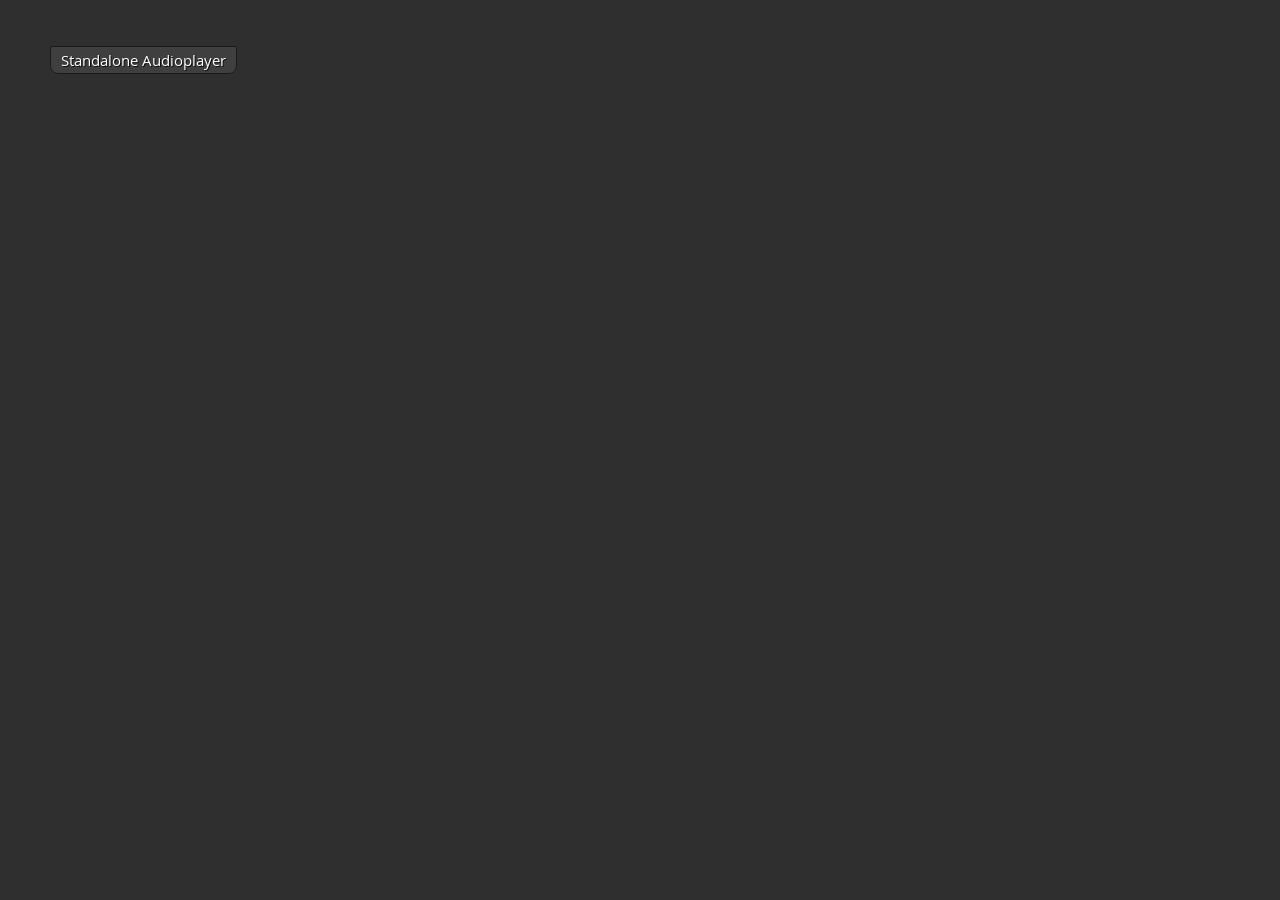
==== start.html @ 3c02f6eb "Update to compact version This branch is designed as a compact standalone version with its own windo" ====
<!DOCTYPE html>
<html lang="en">
<head>
<title>Link example</title>
<link rel="stylesheet" href="css/style.css"/>
<link rel="stylesheet" href="opensans/opensans.css"/>
</head>
<body>
<div style="margin: 50px;">
 <a class="sta" href="index.html" onclick="playerOpen(this);this.blur();return false;" target="_blank" title="In separatem Fenster oeffnen">Standalone Audioplayer</a>
</div>
<script type="text/javascript">
function playerOpen(sta){
    var x = screen.width/2 - 350/2;
    var y = screen.height/2 - 640/2;
    window.open(sta.href, 'sharegplus','height=640,width=350,left='+x+',top='+y);
}
</script>
</body>
</html>
---- css/style.css ----
body {
        background: #2F2F2F;
        font-family: OpenSans;
        font-size: 14px;
        color: #fff;
        font-weight: normal;
        padding: 0;
        margin: 0;
}
.content {
        position: relative;
        width: 330px;
        height: 560px;
}

.sta {
        background: #3F3F3F;
        font-size: 15px;
        color:#fff;
        text-decoration: none;
        padding: 3px 10px;
        border: solid 1px #1a1a1a;
        border-bottom-right-radius: 8px;
        border-bottom-left-radius: 8px;
        text-shadow: 1px 1px rgba(0, 0, 0, 0.8);
}

.sta:hover {
        background: #4F4F4F;
}

#playlist {
        position: absolute;
        top: 63px;
        left: 23px;
        z-index: 22;
}

.tooltip {
        text-align: center;
        background: #333333;
        display: none;
        position: absolute;
        top: 224px;
        left: 30px;
        min-width: 210px;
        max-width: 250px;
        overflow: hidden;
        z-index: 99;
}

.tooltip p {
        font-size: 13px;
        margin-top: 5px;
        margin-left: 14px;
}

:hover + .tooltip {
        display: block;
}

.tooltip::before {
        font: var(--fa-font-solid);
        content: "\f04b";
        size: 14px;
        float: left;
        padding-top: 4px;
        padding-right: 4px;
        padding-left: 0;
}

.player {
        background: rgba(146, 146, 146, 0.03);
        width: 300px;
        height: 502px;
        display: flex;
        align-items: center;
        flex-direction: column;
        justify-content: center;
        border-radius: 5px;
        margin-left: 15px;                     
        z-index: 1;
}

.details {
        display: flex;
        align-items: center;
        flex-direction: column;
        justify-content: center;
}

.track-art {
        margin-top: 10px;
        height: 200px;
        width: 200px;
        background-image: URL("https://images.pexels.com/photos/262034/pexels-photo-262034.jpeg?auto=compress&cs=tinysrgb&dpr=3&h=750&w=1260");
        background-size: cover;
        background-position: center;
        border: inset 2px #CFCFCF;
        border-radius: 2%;
}

.now-playing {
        font-size: 0.9rem;
}

.track-name {
        margin-top: 10px;
}

.track-artist {
        font-size: 13px;
        margin-top: 5px;
}

.track-number {
        position: relative;
        opacity: 0.8;
}

#range_value {
        font-size: 11px;
        margin-bottom: -8px;
        margin-top: -5px;
}

.buttons {
        display: flex;
        flex-direction: row;
        align-items: center;
}

.playpause-track, .prev-track, .next-track {
        padding: 25px;
        opacity: 0.8;
      /* Smoothly transition the opacity */
        transition: opacity .2s;
}

.playpause-track:hover, .prev-track:hover, .next-track:hover, .track-number:hover {
        opacity: 1.0;
}

.slider_container {
        width: 75%;
        max-width: 280px;
        display: flex;
        justify-content: center;
        align-items: center;
}
    /* Modify the appearance of the slider */
.seek_slider, .volume_slider {
        -webkit-appearance: none;
        -moz-appearance: none;
        appearance: none;
        height: 6px;
        background: Silver;
        border: solid 1px #3F3F3F;
        border-radius: 4px;
        opacity: 0.8;
        -webkit-transition: .2s;
        -moz-transition: .2s;
        -o-transition: .2s;
        transition: opacity .2s;
}
    /* Modify the appearance of the slider thumb */
.seek_slider::-webkit-slider-thumb, .volume_slider::-webkit-slider-thumb {
        -webkit-appearance: none;
        -moz-appearance: none;
        appearance: none;
        width: 11px;
        height: 21px;
        background: white;
        border: solid 2px #3b255a;
        border-radius: 8px;
        cursor: pointer;
}

.seek_slider::-webkit-slider-thumb {
        width: 16px;
        height: 16px;
        border-radius: 50%;
}

.seek_slider:hover, .volume_slider:hover {
        opacity: 1.0;
}

.seek_slider {
        width: 70%;
}

.volume_slider {
        width: 35%;
}

.current-time, .total-duration {
        padding: 10px;
}

.fa-volume-down,  .fa-volume-up {
        padding: 10px;
}

.fa-play-circle, .fa-pause-circle, .fa-step-forward, .fa-step-backward, .sta , .track-number{
        cursor: pointer;
}
---- opensans/opensans.css ----
@font-face {
        font-family: 'OpenSans';
        font-display: block;
        font-weight: 400;
        src: url('OpenSans-Regular-webfont.eot?iefix') format('embedded-opentype'), url('OpenSans-Regular-webfont.woff') format('woff'), url('OpenSans-Regular-webfont.ttf') format('truetype'), url('OpenSans-Regular-webfont.svg#webfont') format('svg');
}
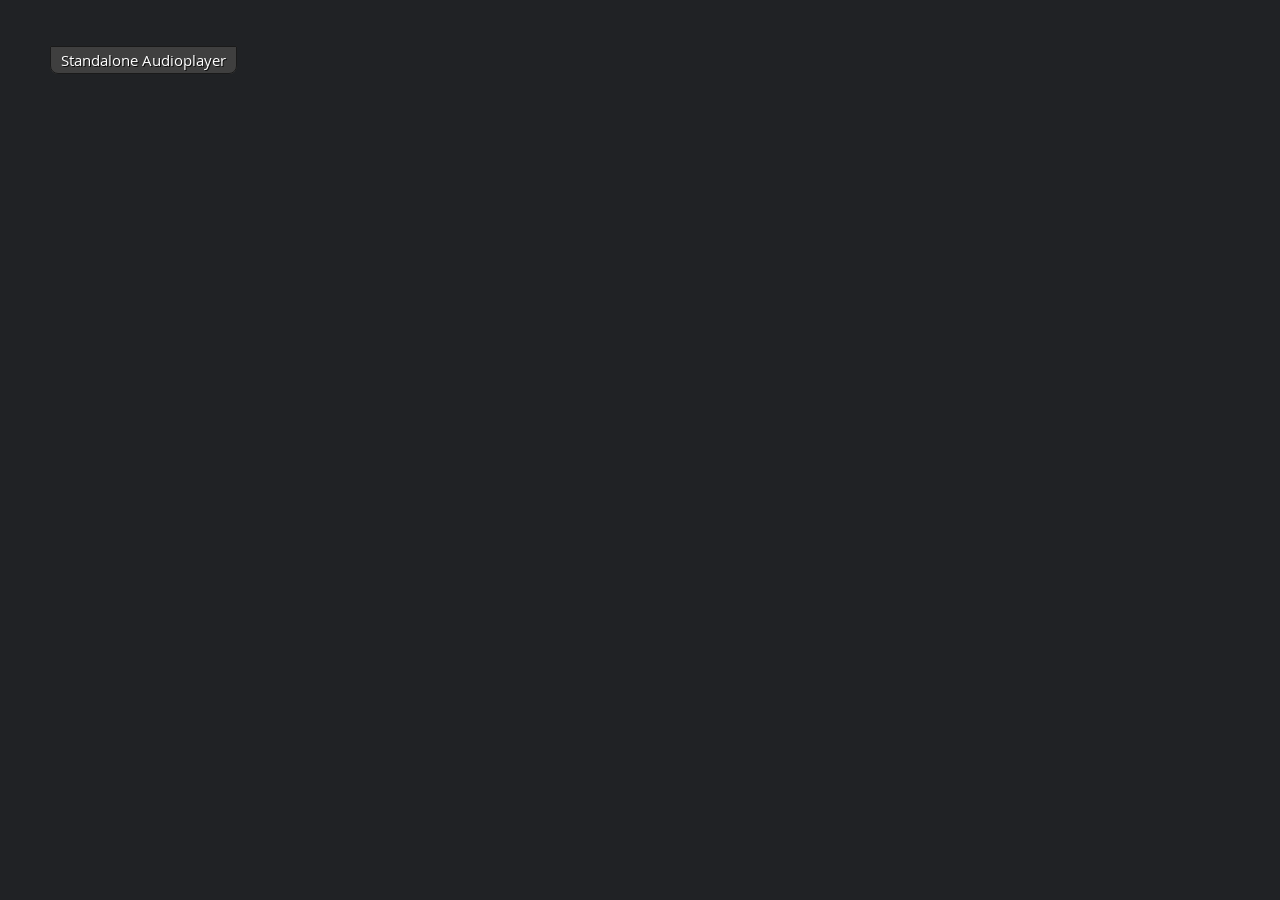
==== commit 2ec308f7: "Update start.html" ====
--- a/start.html
+++ b/start.html
@@ -7,7 +7,7 @@
 </head>
 <body>
 <div style="margin: 50px;">
- <a class="sta" href="index.html" onclick="playerOpen(this);this.blur();return false;" target="_blank" title="In separatem Fenster oeffnen">Standalone Audioplayer</a>
+ <a class="sta" href="index.html" onclick="playerOpen(this);this.blur();return false;" target="_blank" title="Open in a separate window">Standalone Audioplayer</a>
 </div>
 <script type="text/javascript">
 function playerOpen(sta){
@@ -17,4 +17,4 @@
 }
 </script>
 </body>
-</html>+</html>
--- a/css/style.css
+++ b/css/style.css
@@ -1,5 +1,5 @@
 body {
-        background: #2F2F2F;
+        background: #202225;
         font-family: OpenSans;
         font-size: 14px;
         color: #fff;
@@ -38,7 +38,7 @@
 
 .tooltip {
         text-align: center;
-        background: #333333;
+        background: #242629;
         display: none;
         position: absolute;
         top: 224px;
@@ -204,4 +204,4 @@
 
 .fa-play-circle, .fa-pause-circle, .fa-step-forward, .fa-step-backward, .sta , .track-number{
         cursor: pointer;
-}+}
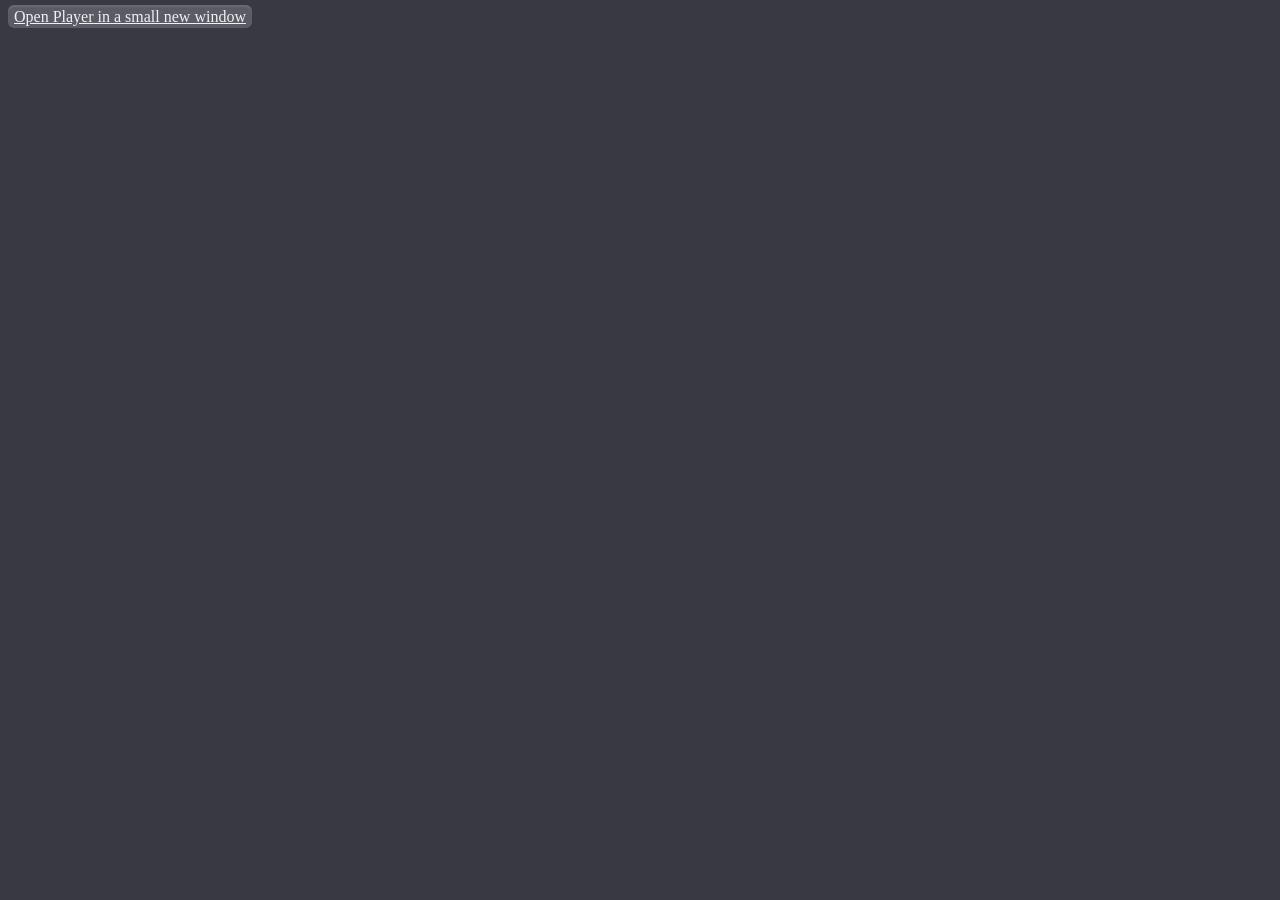
==== commit 182c02c8: "Add files via upload" ====
--- a/start.html
+++ b/start.html
@@ -1,20 +1,34 @@
+<!--
+ * @package compact-music-player
+ * @author sayantanm19
+ * @author Zwiebus
+-->
 <!DOCTYPE html>
 <html lang="en">
 <head>
-<title>Link example</title>
-<link rel="stylesheet" href="css/style.css"/>
-<link rel="stylesheet" href="opensans/opensans.css"/>
+  <meta charset="utf-8">
+  <link rel="stylesheet" href="css/style.css"/>
+  <title>Open Compact Audio Player</title>
+  <script type="text/javascript">
+function playerOpen(url,width,height,options,name) {
+  var isChromium = window.chrome,
+  isOpera = window.navigator.userAgent.indexOf("OPR") > -1 || window.navigator.userAgent.indexOf("Opera") > -1;
+  if(isChromium !== null && isOpera == true){
+   width = width ? width : 360;
+   height = height ? height : 360;
+   options = options ? options : 'resizable=no,toolbar=0,menuebar=0,location=no,status=no';
+   name = name ? name : 'Audioplayer';
+   window.open(url,name,'screenX='+(screen.width-width)/2+',screenY='+(screen.height-height)/2+',width='+width+',height='+height+','+options );
+  } else {
+   width = width ? width : 340;
+   height = height ? height : 340;
+   options = options ? options : 'resizable=no,toolbar=0,menuebar=0,location=no,status=no';
+   name = name ? name : 'Audioplayer';
+   window.open(url,name,'screenX='+(screen.width-width)/2+',screenY='+(screen.height-height)/2+',width='+width+',height='+height+','+options )
+  }
+};
+  </script>
 </head>
 <body>
-<div style="margin: 50px;">
- <a class="sta" href="index.html" onclick="playerOpen(this);this.blur();return false;" target="_blank" title="Open in a separate window">Standalone Audioplayer</a>
-</div>
-<script type="text/javascript">
-function playerOpen(sta){
-    var x = screen.width/2 - 350/2;
-    var y = screen.height/2 - 640/2;
-    window.open(sta.href, 'sharegplus','height=640,width=350,left='+x+',top='+y);
-}
-</script>
-</body>
-</html>
+<a class="showhide" href="index.html" onclick="playerOpen(this.href);this.blur();return false;" target="_blank" rel="noopener" title="">Open Player in a small new window</a>
+</body>
--- a/css/style.css
+++ b/css/style.css
@@ -1,207 +1,271 @@
+/*
+ * @package compact-js-music-player
+ * @author sayantanm19
+ * @author Zwiebus
+*/
+/* Use body only if the player isn't integrated into your website */
+
 body {
-        background: #202225;
+        background-color: #393942;
+}
+
+#fileInput, #player {
+        display: none;
+}
+.file {
+        position: absolute;
+        top: 44px;
+        right: 5px;
+}
+.error {
+        position: absolute;
+        top: 5px;
+        left: 5px;
+        font-size: 13px;
+        width: 287px;
+        padding: 10px;
+        color: #f99090;
+        text-align: left;
+        background: #393942;
+        border: 1px solid #4f525a;
+        border-radius: 3px;
+        z-index: 990;
+}
+.closeerror {
+        position: absolute;
+        top: 12px;
+        right: 12px;
+        font-size: 16px;
+        font-weight: bold;
+        background: #393942;
+        padding: 0 5px;
+        border: 1px solid #4f525a;
+        border-radius: 5px;
+        z-index: 1000;
+        cursor: pointer;
+}
+.closeerror:hover {
+        background: #41414b;
+}
+/*Display cover when hover playlist track */
+.tooltipimg .cover {
+        display:none;
+}
+.tooltipimg .cover img {
+        max-height: 80px;
+        max-width: 80px;
+        border-radius: 2px;
+        cursor: pointer;
+        z-index: 999;
+}
+.tooltipimg:hover .cover {
+        display: block;
+        position: absolute;
+        bottom: 1px;
+        right: 7px;
+        z-index:1000;
+}
+.player {
+        position: relative;
+        color: #d8dbe7;
+        font-size: 14px;
         font-family: OpenSans;
-        font-size: 14px;
+        background-color: #393942;
+        margin: 0 auto; /* Use only if the player isn't integrated into your website */
+        width: 320px;
+        border: 1px solid #4f525a;
+        border-radius: 6px;
+        box-sizing: border-box;
+}
+.playlist {
+        scrollbar-color: #777 #888;   /* Firefox */
+        scrollbar-width: thin;
+        background: #3e3e46;
+        overflow-y: auto;
+        /* overflow-x: hidden; /* comment in if you wish autoscroll for long trackmames */
+        max-height: 250px;
+        margin: 6px;
+        border: 1px solid #4f525a;
+        border-radius: 3px;
+        box-sizing: border-box;
+        outline-offset: -2px;
+}
+.playlist::-webkit-scrollbar {
+        width: 8px;
+}
+.playlist::-webkit-scrollbar-track {
+        background: #888;
+        box-shadow: inset 0 0 2px #ffe;
+        -webkit-border-radius: 8px;
+        border-radius: 8px;
+}
+.playlist::-webkit-scrollbar-thumb {
+        background: #777;
+        -webkit-border-radius: 8px;
+        border-radius: 8px;
+}
+.playlist::-webkit-scrollbar-thumb:hover {
+        background: #555;
+}
+.playlist::-webkit-scrollbar-thumb:active {
+        background: #444;
+}
+.track-name {
         color: #fff;
-        font-weight: normal;
-        padding: 0;
-        margin: 0;
-}
-.content {
-        position: relative;
-        width: 330px;
-        height: 560px;
-}
-
-.sta {
-        background: #3F3F3F;
-        font-size: 15px;
-        color:#fff;
-        text-decoration: none;
-        padding: 3px 10px;
-        border: solid 1px #1a1a1a;
-        border-bottom-right-radius: 8px;
-        border-bottom-left-radius: 8px;
-        text-shadow: 1px 1px rgba(0, 0, 0, 0.8);
-}
-
-.sta:hover {
-        background: #4F4F4F;
-}
-
-#playlist {
-        position: absolute;
-        top: 63px;
-        left: 23px;
-        z-index: 22;
-}
-
-.tooltip {
+        font-size: 16px;
+        margin-top: 5px;
+        height: 38px;
         text-align: center;
-        background: #242629;
-        display: none;
-        position: absolute;
-        top: 224px;
-        left: 30px;
-        min-width: 210px;
-        max-width: 250px;
-        overflow: hidden;
-        z-index: 99;
-}
-
-.tooltip p {
-        font-size: 13px;
-        margin-top: 5px;
-        margin-left: 14px;
-}
-
-:hover + .tooltip {
-        display: block;
-}
-
-.tooltip::before {
-        font: var(--fa-font-solid);
-        content: "\f04b";
-        size: 14px;
-        float: left;
-        padding-top: 4px;
-        padding-right: 4px;
-        padding-left: 0;
-}
-
-.player {
-        background: rgba(146, 146, 146, 0.03);
-        width: 300px;
-        height: 502px;
-        display: flex;
-        align-items: center;
-        flex-direction: column;
-        justify-content: center;
-        border-radius: 5px;
-        margin-left: 15px;                     
-        z-index: 1;
-}
-
+}
+.showhide {
+        cursor: pointer;
+        color: #eff0f5;
+        text-align: center;
+        background: #5a5b64;
+        padding: 3px 6px;
+        border-radius: 6px;
+        margin-bottom: 10px;
+        margin-top: -3px;
+        -webkit-box-shadow: rgb(255 255 255 / 10%) 0 2px 2px 0 inset;
+        -moz-box-shadow: rgb(255 255 255 / 10%) 0 2px 2px 0 inset;
+        box-shadow: rgb(255 255 255 / 10%) 0 2px 2px 0 inset;
+}
+.showhide:hover, .file:hover {
+        color: #f3f3f7;
+        background: #4e4f58;
+}
 .details {
         display: flex;
         align-items: center;
-        flex-direction: column;
         justify-content: center;
 }
-
-.track-art {
-        margin-top: 10px;
-        height: 200px;
-        width: 200px;
-        background-image: URL("https://images.pexels.com/photos/262034/pexels-photo-262034.jpeg?auto=compress&cs=tinysrgb&dpr=3&h=750&w=1260");
-        background-size: cover;
-        background-position: center;
-        border: inset 2px #CFCFCF;
-        border-radius: 2%;
-}
-
-.now-playing {
-        font-size: 0.9rem;
-}
-
-.track-name {
-        margin-top: 10px;
-}
-
-.track-artist {
-        font-size: 13px;
-        margin-top: 5px;
-}
-
-.track-number {
-        position: relative;
-        opacity: 0.8;
-}
-
-#range_value {
-        font-size: 11px;
-        margin-bottom: -8px;
-        margin-top: -5px;
-}
-
 .buttons {
         display: flex;
-        flex-direction: row;
+        justify-content: center;
+}
+.playpause-track, .prev-track, .next-track {
+        opacity: 0.8;
+        -webkit-transition: .2s;
+        transition: opacity .2s;
+}
+.track-number {
+        width: 100%; /* set to 200% with autoscroll */
+        /*white-space: nowrap; /* comment in if you wish autoscroll for long tracknames */
+        line-height: 20px;
+        border-bottom: 1px solid #4f525a;
+        padding-left: 4px;
+        box-sizing: border-box;
+        cursor: pointer;
+}
+.track-number:last-child {
+        border: none;
+}
+.track-number:hover {
+        background: #4c4f58;
+}
+/* If you wish to autoscroll the title of a track when its too long for the playlist
+   add 'autoscroll' to class"track-number" in index.html
+   Optional add 'small' to change font size */
+.autoscroll {
+        animation: autoscroll 10s 1s linear alternate;
+}
+@keyframes autoscroll {
+        0% {transform: translateX(0);}
+        100% {transform: translateX(-100%);}
+}
+.active {
+        color: #fff;
+        background: #585c64;
+}
+.small {
+        font-size: 12px;
+}
+.slider_container {
+        display: flex;
+        margin-top: -6px;
         align-items: center;
 }
-
-.playpause-track, .prev-track, .next-track {
-        padding: 25px;
-        opacity: 0.8;
-      /* Smoothly transition the opacity */
-        transition: opacity .2s;
-}
-
-.playpause-track:hover, .prev-track:hover, .next-track:hover, .track-number:hover {
-        opacity: 1.0;
-}
-
-.slider_container {
-        width: 75%;
-        max-width: 280px;
-        display: flex;
-        justify-content: center;
-        align-items: center;
-}
-    /* Modify the appearance of the slider */
-.seek_slider, .volume_slider {
+.volume_slider, .seek_slider {
+        position: relative;
         -webkit-appearance: none;
         -moz-appearance: none;
         appearance: none;
         height: 6px;
-        background: Silver;
-        border: solid 1px #3F3F3F;
-        border-radius: 4px;
+        background: #8a8ba7;
+        border-radius: 5px;
         opacity: 0.8;
         -webkit-transition: .2s;
-        -moz-transition: .2s;
-        -o-transition: .2s;
         transition: opacity .2s;
-}
-    /* Modify the appearance of the slider thumb */
-.seek_slider::-webkit-slider-thumb, .volume_slider::-webkit-slider-thumb {
+        z-index: 120;
+}
+.volume_slider {
+        width: 140px;
+}
+.seek_slider {
+        width: 195px;
+}
+.volume_slider::-webkit-slider-thumb, .seek_slider::-webkit-slider-thumb {
         -webkit-appearance: none;
-        -moz-appearance: none;
+        -moz-appearence: none;
         appearance: none;
+        width: 12px;
+        height: 20px;
+        background: #a1d4ff;
+        color:#7fb2ff;
+        cursor: pointer;
+        border: 1px solid #000;
+        border-radius: 30%;
+}
+input[type="range"]::-moz-range-thumb {  /* Firefox  */
         width: 11px;
-        height: 21px;
-        background: white;
-        border: solid 2px #3b255a;
-        border-radius: 8px;
-        cursor: pointer;
-}
-
-.seek_slider::-webkit-slider-thumb {
-        width: 16px;
-        height: 16px;
-        border-radius: 50%;
-}
-
-.seek_slider:hover, .volume_slider:hover {
+        height: 19px;
+        background: #a1d4ff;
+        cursor: pointer;
+        border: 1px solid #000;
+        border-radius: 30%;
+}
+.playpause-track:hover, .prev-track:hover, .next-track:hover, .volume_slider:hover, .seek_slider:hover {
         opacity: 1.0;
 }
-
-.seek_slider {
-        width: 70%;
-}
-
-.volume_slider {
-        width: 35%;
-}
-
+.fa-volume-xmark, .fa-volume-high {
+        padding: 10px 5px;
+        font-size: 18px;
+        min-width: 15px;
+        max-width: 25px;
+}
+.volumevalue, .tracknumber {
+        width: 40px;
+}
+.tracknumber {
+        margin-right: -15px;
+        margin-left: 14px
+}
+.volumevalue {
+        margin :0 10px;
+}
+.times {
+        margin-bottom: 10px;
+       /* Prevent line break when displaying total-duration as 'NaN' */
+        white-space: nowrap;
+        overflow: hidden;
+}
 .current-time, .total-duration {
-        padding: 10px;
-}
-
-.fa-volume-down,  .fa-volume-up {
-        padding: 10px;
-}
-
-.fa-play-circle, .fa-pause-circle, .fa-step-forward, .fa-step-backward, .sta , .track-number{
-        cursor: pointer;
-}
+        margin: 0 10px;
+        width: 30px;
+}
+.total-duration {
+        margin-left: 5px;
+        margin-right: 15px;
+}
+.fa-play-circle, .fa-pause-circle, .fa-step-forward, .fa-step-backward {
+        font-size: 22px;
+        padding: 0 14px;
+        cursor: pointer;
+}
+.fa-xmark {
+        font-size: 18px;
+        margin-top: 2px;
+}
+.fa {
+        color: #a1d4ff;
+}
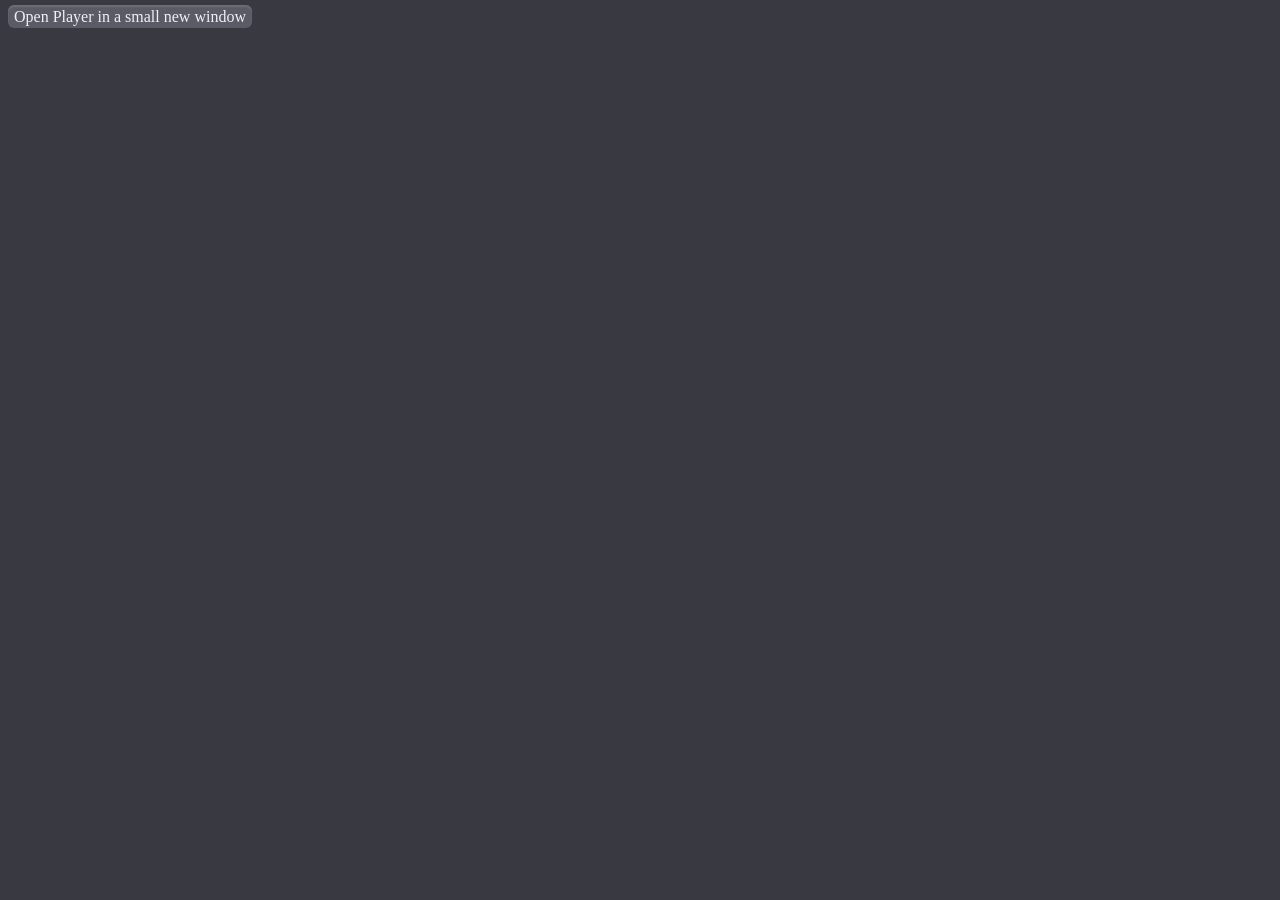
==== commit 8e3417bf: "Remove comments and clean up HTML structure" ====
--- a/start.html
+++ b/start.html
@@ -1,6 +1,5 @@
 <!--
  * @package compact-music-player
- * @author sayantanm19
  * @author Zwiebus
 -->
 <!DOCTYPE html>
@@ -31,4 +30,4 @@
 </head>
 <body>
 <a class="showhide" href="index.html" onclick="playerOpen(this.href);this.blur();return false;" target="_blank" rel="noopener" title="">Open Player in a small new window</a>
-</body>+</body>
--- a/css/style.css
+++ b/css/style.css
@@ -14,7 +14,7 @@
 }
 .file {
         position: absolute;
-        top: 44px;
+        top: 43px;
         right: 5px;
 }
 .error {
@@ -31,10 +31,11 @@
         border-radius: 3px;
         z-index: 990;
 }
-.closeerror {
-        position: absolute;
-        top: 12px;
-        right: 12px;
+.closeerror, .closepls {
+        position: absolute;
+        top: 7px;
+        right: 5px;
+        color: #f99090;
         font-size: 16px;
         font-weight: bold;
         background: #393942;
@@ -44,8 +45,11 @@
         z-index: 1000;
         cursor: pointer;
 }
-.closeerror:hover {
+.closeerror:hover. .closepls:hover {
         background: #41414b;
+}
+.closepls {
+        top: 5px;
 }
 /*Display cover when hover playlist track */
 .tooltipimg .cover {
@@ -77,18 +81,27 @@
         border-radius: 6px;
         box-sizing: border-box;
 }
-.playlist {
+.newplaylist {
+        position: absolute;
+        top: 132px;
+        left: 0;
+        padding: 2px 4px;
+        z-index: 900;
+}
+.playlist, .newplaylist {
         scrollbar-color: #777 #888;   /* Firefox */
         scrollbar-width: thin;
         background: #3e3e46;
         overflow-y: auto;
         /* overflow-x: hidden; /* comment in if you wish autoscroll for long trackmames */
-        max-height: 250px;
+        max-height: 174px;
+        width: 306px;
         margin: 6px;
         border: 1px solid #4f525a;
         border-radius: 3px;
         box-sizing: border-box;
         outline-offset: -2px;
+        opacity: 0.9;
 }
 .playlist::-webkit-scrollbar {
         width: 8px;
@@ -114,6 +127,7 @@
         color: #fff;
         font-size: 16px;
         margin-top: 5px;
+        padding: 0 4px;
         height: 38px;
         text-align: center;
 }
@@ -121,14 +135,15 @@
         cursor: pointer;
         color: #eff0f5;
         text-align: center;
+        text-decoration: none;
         background: #5a5b64;
         padding: 3px 6px;
         border-radius: 6px;
         margin-bottom: 10px;
         margin-top: -3px;
-        -webkit-box-shadow: rgb(255 255 255 / 10%) 0 2px 2px 0 inset;
-        -moz-box-shadow: rgb(255 255 255 / 10%) 0 2px 2px 0 inset;
-        box-shadow: rgb(255 255 255 / 10%) 0 2px 2px 0 inset;
+        -webkit-box-shadow: rgb(255 255 255 / 12%) 0 2px 2px 0 inset;
+        -moz-box-shadow: rgb(255 255 255 / 12%) 0 2px 2px 0 inset;
+        box-shadow: rgb(255 255 255 / 12%) 0 2px 2px 0 inset;
 }
 .showhide:hover, .file:hover {
         color: #f3f3f7;
@@ -153,7 +168,7 @@
         /*white-space: nowrap; /* comment in if you wish autoscroll for long tracknames */
         line-height: 20px;
         border-bottom: 1px solid #4f525a;
-        padding-left: 4px;
+        padding: 0 4px;
         box-sizing: border-box;
         cursor: pointer;
 }
@@ -266,6 +281,6 @@
         font-size: 18px;
         margin-top: 2px;
 }
-.fa {
+.fa, .tracknumber, .current-time, .total-duration, .volumevalue {
         color: #a1d4ff;
 }
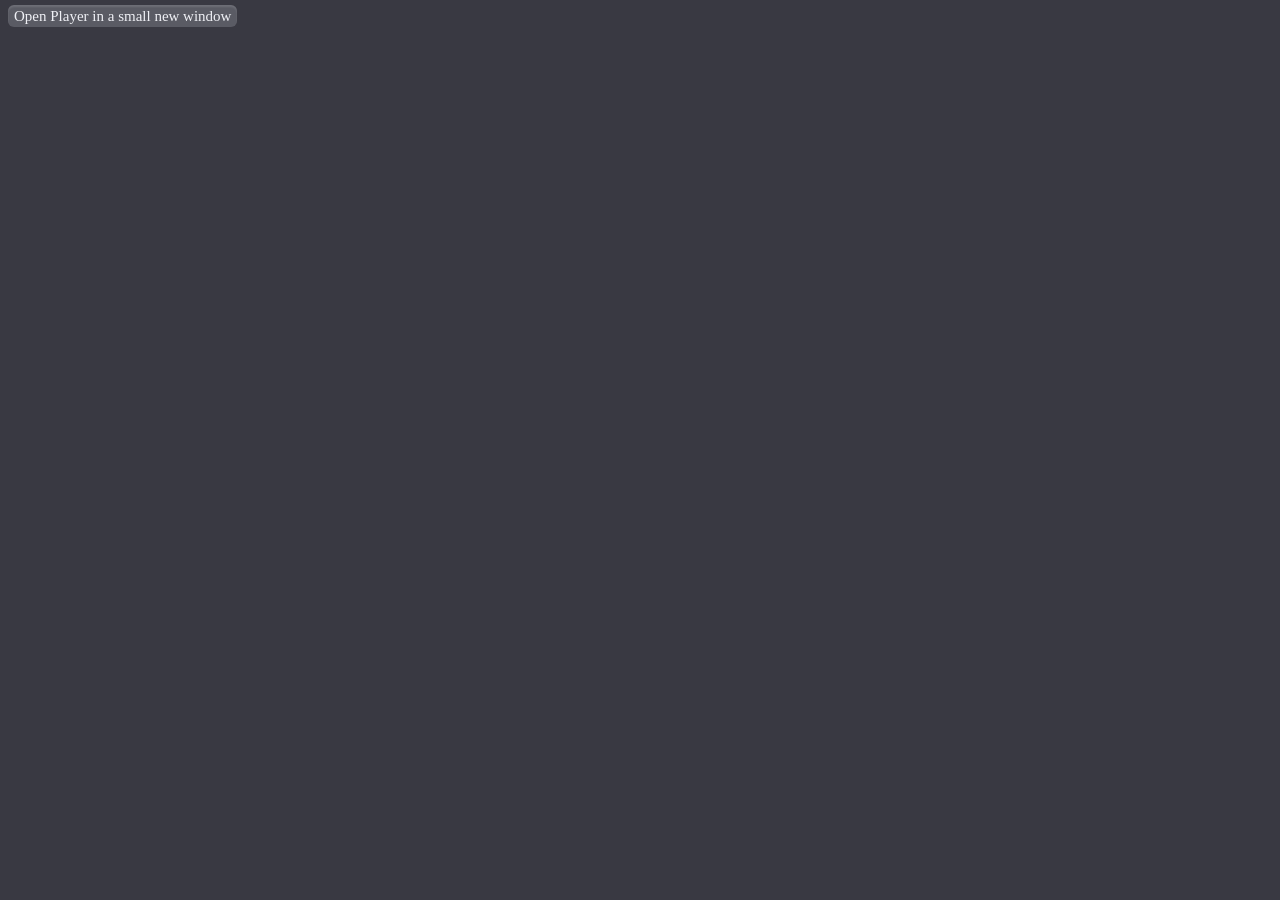
==== commit af527d39: "Refactor playerOpen function for better usability Updated playerOpen function dimensions and options" ====
--- a/start.html
+++ b/start.html
@@ -13,14 +13,14 @@
   var isChromium = window.chrome,
   isOpera = window.navigator.userAgent.indexOf("OPR") > -1 || window.navigator.userAgent.indexOf("Opera") > -1;
   if(isChromium !== null && isOpera == true){
-   width = width ? width : 360;
-   height = height ? height : 360;
+   width = width ? width : 400;
+   height = height ? height : 400;
    options = options ? options : 'resizable=no,toolbar=0,menuebar=0,location=no,status=no';
    name = name ? name : 'Audioplayer';
    window.open(url,name,'screenX='+(screen.width-width)/2+',screenY='+(screen.height-height)/2+',width='+width+',height='+height+','+options );
   } else {
-   width = width ? width : 340;
-   height = height ? height : 340;
+   width = width ? width : 380;
+   height = height ? height : 380;
    options = options ? options : 'resizable=no,toolbar=0,menuebar=0,location=no,status=no';
    name = name ? name : 'Audioplayer';
    window.open(url,name,'screenX='+(screen.width-width)/2+',screenY='+(screen.height-height)/2+',width='+width+',height='+height+','+options )
--- a/css/style.css
+++ b/css/style.css
@@ -1,28 +1,27 @@
 /*
  * @package compact-js-music-player
  * @author sayantanm19
- * @author Zwiebus
+ * @author zwiebus
 */
 /* Use body only if the player isn't integrated into your website */
 
 body {
         background-color: #393942;
+        font-family: OpenSans;
+        font-size: 15px;
 }
 
 #fileInput, #player {
         display: none;
 }
-.file {
-        position: absolute;
-        top: 43px;
-        right: 5px;
-}
 .error {
+        opacity: 1;
+        transition: opacity 0.5s ease;
         position: absolute;
         top: 5px;
         left: 5px;
         font-size: 13px;
-        width: 287px;
+        width: 307px;
         padding: 10px;
         color: #f99090;
         text-align: left;
@@ -31,11 +30,13 @@
         border-radius: 3px;
         z-index: 990;
 }
-.closeerror, .closepls {
-        position: absolute;
-        top: 7px;
-        right: 5px;
-        color: #f99090;
+.error.fading-out {
+        opacity: 0;
+}
+.closeerror {
+        position: absolute;
+        top: 6px;
+        right: 3px;
         font-size: 16px;
         font-weight: bold;
         background: #393942;
@@ -45,11 +46,15 @@
         z-index: 1000;
         cursor: pointer;
 }
-.closeerror:hover. .closepls:hover {
+.closeerror:hover, .savepls:hover {
         background: #41414b;
 }
-.closepls {
-        top: 5px;
+.savepls {
+        position: absolute;
+        top: 143px;
+        right: 10px;
+        font-size: 14px;
+        z-index: 2000;
 }
 /*Display cover when hover playlist track */
 .tooltipimg .cover {
@@ -72,55 +77,54 @@
 .player {
         position: relative;
         color: #d8dbe7;
-        font-size: 14px;
-        font-family: OpenSans;
+        background: url('../img/light_transpa.png');
         background-color: #393942;
         margin: 0 auto; /* Use only if the player isn't integrated into your website */
-        width: 320px;
+        width: 340px;
         border: 1px solid #4f525a;
         border-radius: 6px;
         box-sizing: border-box;
 }
-.newplaylist {
-        position: absolute;
-        top: 132px;
-        left: 0;
-        padding: 2px 4px;
-        z-index: 900;
-}
+/* .newplaylist {
+} */
+
 .playlist, .newplaylist {
+        position: relative;
         scrollbar-color: #777 #888;   /* Firefox */
         scrollbar-width: thin;
+        font-size: 13px;
         background: #3e3e46;
         overflow-y: auto;
-        /* overflow-x: hidden; /* comment in if you wish autoscroll for long trackmames */
-        max-height: 174px;
-        width: 306px;
+        /*overflow-x: hidden; /* comment in if you wish autoscroll for long tracknames.
+        don't forget to also comment in "autoscrollPls();" in main.js */
+        height: auto;
+        max-height: 200px;
+        width: 326px;
         margin: 6px;
         border: 1px solid #4f525a;
         border-radius: 3px;
         box-sizing: border-box;
-        outline-offset: -2px;
         opacity: 0.9;
-}
-.playlist::-webkit-scrollbar {
+        z-index: 900;
+}
+.playlist::-webkit-scrollbar, .newplaylist::-webkit-scrollbar  {
         width: 8px;
 }
-.playlist::-webkit-scrollbar-track {
+.playlist::-webkit-scrollbar-track, .newplaylist::-webkit-scrollbar-track {
         background: #888;
         box-shadow: inset 0 0 2px #ffe;
         -webkit-border-radius: 8px;
         border-radius: 8px;
 }
-.playlist::-webkit-scrollbar-thumb {
+.playlist::-webkit-scrollbar-thumb, .newplaylist::-webkit-scrollbar-thumb {
         background: #777;
         -webkit-border-radius: 8px;
         border-radius: 8px;
 }
-.playlist::-webkit-scrollbar-thumb:hover {
+.playlist::-webkit-scrollbar-thumb:hover, .newplaylist::-webkit-scrollbar-thumb:hover {
         background: #555;
 }
-.playlist::-webkit-scrollbar-thumb:active {
+.playlist::-webkit-scrollbar-thumb:active, .newplaylist::-webkit-scrollbar-thumb:active {
         background: #444;
 }
 .track-name {
@@ -139,15 +143,20 @@
         background: #5a5b64;
         padding: 3px 6px;
         border-radius: 6px;
-        margin-bottom: 10px;
-        margin-top: -3px;
         -webkit-box-shadow: rgb(255 255 255 / 12%) 0 2px 2px 0 inset;
-        -moz-box-shadow: rgb(255 255 255 / 12%) 0 2px 2px 0 inset;
         box-shadow: rgb(255 255 255 / 12%) 0 2px 2px 0 inset;
 }
 .showhide:hover, .file:hover {
         color: #f3f3f7;
         background: #4e4f58;
+}
+.bg {
+        margin-left: 4px;
+        margin-right: 3px;
+}
+.file {
+        margin-left: 3px;
+        margin-right: 3px;
 }
 .details {
         display: flex;
@@ -157,6 +166,7 @@
 .buttons {
         display: flex;
         justify-content: center;
+        align-items: center;
 }
 .playpause-track, .prev-track, .next-track {
         opacity: 0.8;
@@ -164,23 +174,19 @@
         transition: opacity .2s;
 }
 .track-number {
-        width: 100%; /* set to 200% with autoscroll */
-        /*white-space: nowrap; /* comment in if you wish autoscroll for long tracknames */
-        line-height: 20px;
+        /*white-space: nowrap; /* comment out if you wish autoscroll for long tracknames.
+        don't forget to also comment in "autoscrollPls();" in main.js */
         border-bottom: 1px solid #4f525a;
-        padding: 0 4px;
+        padding: 1px 4px;
         box-sizing: border-box;
         cursor: pointer;
-}
-.track-number:last-child {
-        border: none;
 }
 .track-number:hover {
         background: #4c4f58;
 }
-/* If you wish to autoscroll the title of a track when its too long for the playlist
-   add 'autoscroll' to class"track-number" in index.html
-   Optional add 'small' to change font size */
+.track-number:last-child {
+        border-bottom: none;
+}
 .autoscroll {
         animation: autoscroll 10s 1s linear alternate;
 }
@@ -189,21 +195,19 @@
         100% {transform: translateX(-100%);}
 }
 .active {
-        color: #fff;
-        background: #585c64;
+        color: #a1d4ff;
+        background: #434853;
 }
 .small {
-        font-size: 12px;
+        font-size: 13px;
 }
 .slider_container {
         display: flex;
-        margin-top: -6px;
         align-items: center;
 }
 .volume_slider, .seek_slider {
         position: relative;
         -webkit-appearance: none;
-        -moz-appearance: none;
         appearance: none;
         height: 6px;
         background: #8a8ba7;
@@ -214,14 +218,13 @@
         z-index: 120;
 }
 .volume_slider {
-        width: 140px;
+        width: 150px;
 }
 .seek_slider {
-        width: 195px;
+        width: 250px;
 }
 .volume_slider::-webkit-slider-thumb, .seek_slider::-webkit-slider-thumb {
         -webkit-appearance: none;
-        -moz-appearence: none;
         appearance: none;
         width: 12px;
         height: 20px;
@@ -245,18 +248,16 @@
 .fa-volume-xmark, .fa-volume-high {
         padding: 10px 5px;
         font-size: 18px;
-        min-width: 15px;
-        max-width: 25px;
 }
 .volumevalue, .tracknumber {
-        width: 40px;
+        width: 42px;
 }
 .tracknumber {
         margin-right: -15px;
         margin-left: 14px
 }
 .volumevalue {
-        margin :0 10px;
+        margin: 0 10px;
 }
 .times {
         margin-bottom: 10px;
@@ -265,12 +266,7 @@
         overflow: hidden;
 }
 .current-time, .total-duration {
-        margin: 0 10px;
-        width: 30px;
-}
-.total-duration {
-        margin-left: 5px;
-        margin-right: 15px;
+        margin: 0 15px;
 }
 .fa-play-circle, .fa-pause-circle, .fa-step-forward, .fa-step-backward {
         font-size: 22px;
@@ -284,3 +280,12 @@
 .fa, .tracknumber, .current-time, .total-duration, .volumevalue {
         color: #a1d4ff;
 }
+.fa-radio {
+        position:absolute;
+        right:5px;
+        margin-top:2px
+}
+.fa-file-audio {
+        font-size: 16px;
+        margin-top: 1px;
+}
